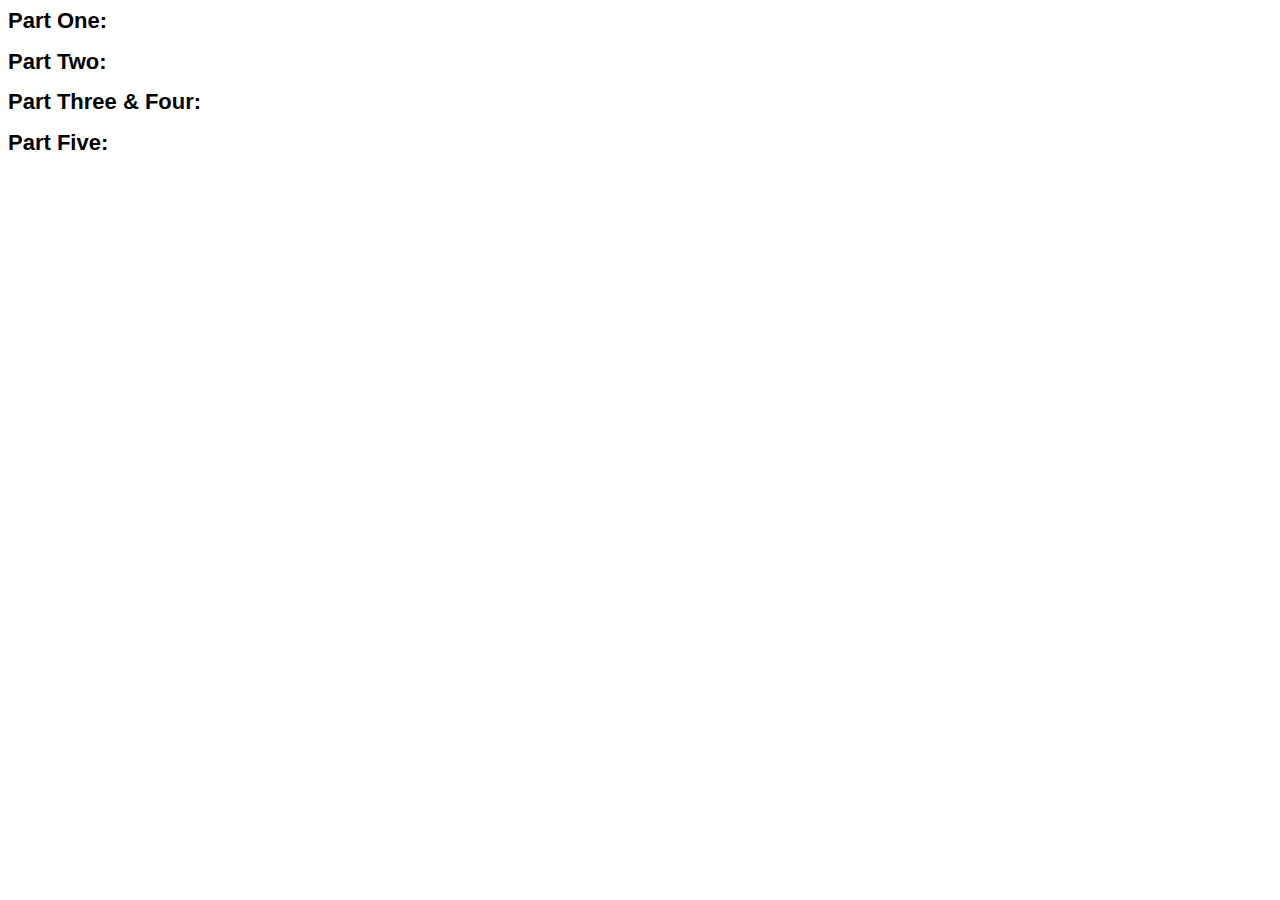
==== index.html @ 11e4b02d "V4 update and color change" ====
<html>
<head>
<title>Project 0</title>
<link rel="stylesheet" type="text/css" href="project1.css"></link>
<script src="https://ajax.googleapis.com/ajax/libs/jquery/3.1.1/jquery.min.js"></script>
<!--Put your D3 import statement between these two lines-->
    <script src="https://d3js.org/d3.v4.min.js"></script>
<!--Put your D3 import statement between these two lines-->
</head>

<body>
	<div id="partOne">
        <h1>Part One: </h1>
	</div>

    <div id="partTwo">
        <h1>Part Two: </h1>
        <div id="scatterplot">
            <p id="scatterLabel"></p>
        </div>
	</div>

    <div id="partThree">
        <h1>Part Three &amp; Four: </h1>
        <div id="linegraph">
        </div>
	</div>

    <div id="partFive">
        <h1>Part Five: </h1>
        <div id="scatterplotSet">
        </div>
	</div>

    <script type="text/javascript">
        // Put your part one code here ***********************
        d3.csv("/data/anscombe_I.csv", function(error, dataset){
          checkDataset(dataset)
        });
        d3.csv("/data/anscombe_II.csv", function(error, dataset){
          checkDataset(dataset)
        });
        d3.csv("/data/anscombe_III.csv", function(error, dataset){
          checkDataset(dataset)
        });
        d3.csv("/data/anscombe_IV.csv", function(error, dataset){
          checkDataset(dataset)
        });

        // Leave this to test your data uploading. All data uploading should be above this line
        function checkDataset(dataset) {
            if (dataset.length == 11)
                $("#partOne").append("<p>data loaded correctly</p>");
            else
                $("#partOne").append("<p>data loaded incorrectly. Try using the debugger to help you find the bug!</p>");
        }

        // Put your part two code here ***********************



        // Put your part three & four code here ***********************

        // Put your part five code here ***********************

    </script>
</body>


</html>
---- project1.css ----
body {
    font-family: sans-serif;
    font-size: 11px;
}

.axis path,
.axis line {
    fill: none;
    stroke: #000;
    shape-rendering: crispEdges;
}

.point {
    fill: #f00;
    stroke: #000;
}

.label {
    text-anchor: middle;
    font-size: 12px;
    font-weight: bold;
    cursor: pointer;
}

circle{
        fill: red;
      }
circle:hover{
        fill: green;
      }
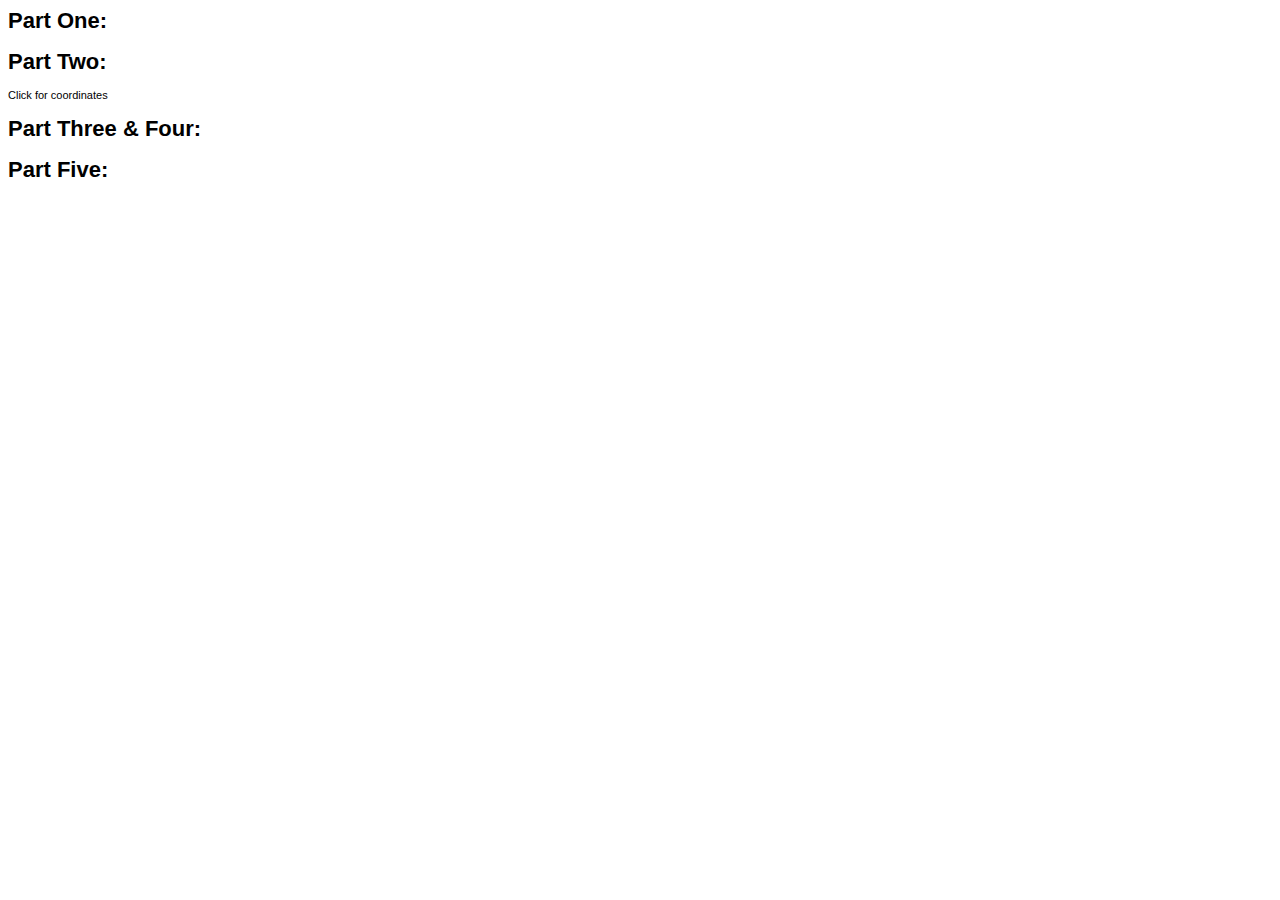
==== commit ab1ac674: "Better <p> update" ====
--- a/index.html
+++ b/index.html
@@ -1,70 +1,570 @@
 
 <html>
 <head>
-<title>Project 0</title>
-<link rel="stylesheet" type="text/css" href="project1.css"></link>
-<script src="https://ajax.googleapis.com/ajax/libs/jquery/3.1.1/jquery.min.js"></script>
-<!--Put your D3 import statement between these two lines-->
-    <script src="https://d3js.org/d3.v4.min.js"></script>
-<!--Put your D3 import statement between these two lines-->
+  <title>Project 0</title>
+  <link rel="stylesheet" type="text/css" href="project1.css"></link>
+  <script src="https://ajax.googleapis.com/ajax/libs/jquery/3.1.1/jquery.min.js"></script>
+  <!--Put your D3 import statement between these two lines-->
+  <script src="https://d3js.org/d3.v4.min.js"></script>
+  <!--Put your D3 import statement between these two lines-->
 </head>
 
 <body>
-	<div id="partOne">
-        <h1>Part One: </h1>
-	</div>
-
-    <div id="partTwo">
-        <h1>Part Two: </h1>
-        <div id="scatterplot">
-            <p id="scatterLabel"></p>
-        </div>
-	</div>
-
-    <div id="partThree">
-        <h1>Part Three &amp; Four: </h1>
-        <div id="linegraph">
-        </div>
-	</div>
-
-    <div id="partFive">
-        <h1>Part Five: </h1>
-        <div id="scatterplotSet">
-        </div>
-	</div>
-
-    <script type="text/javascript">
-        // Put your part one code here ***********************
-        d3.csv("/data/anscombe_I.csv", function(error, dataset){
-          checkDataset(dataset)
-        });
-        d3.csv("/data/anscombe_II.csv", function(error, dataset){
-          checkDataset(dataset)
-        });
-        d3.csv("/data/anscombe_III.csv", function(error, dataset){
-          checkDataset(dataset)
-        });
-        d3.csv("/data/anscombe_IV.csv", function(error, dataset){
-          checkDataset(dataset)
-        });
-
-        // Leave this to test your data uploading. All data uploading should be above this line
-        function checkDataset(dataset) {
-            if (dataset.length == 11)
-                $("#partOne").append("<p>data loaded correctly</p>");
-            else
-                $("#partOne").append("<p>data loaded incorrectly. Try using the debugger to help you find the bug!</p>");
-        }
-
-        // Put your part two code here ***********************
-
-
-
-        // Put your part three & four code here ***********************
-
-        // Put your part five code here ***********************
-
-    </script>
+  <div id="partOne">
+    <h1>Part One: </h1>
+  </div>
+
+  <div id="partTwo">
+    <h1>Part Two: </h1>
+    <div id="scatterplot">
+      <p id="scatterLabel">Click for coordinates</p>
+    </div>
+  </div>
+
+  <div id="partThree">
+    <h1>Part Three &amp; Four: </h1>
+    <div id="lineGraph">
+    </div>
+  </div>
+
+  <div id="partFive">
+    <h1>Part Five: </h1>
+    <div id="scatterplotSet">
+    </div>
+  </div>
+
+  <script type="text/javascript">
+  // Put your part one code here ***********************
+  d3.csv("/data/anscombe_I.csv", function(error, dataset){
+    checkDataset(dataset)
+  });
+  d3.csv("/data/anscombe_II.csv", function(error, dataset){
+    checkDataset(dataset)
+  });
+  d3.csv("/data/anscombe_III.csv", function(error, dataset){
+    checkDataset(dataset)
+  });
+  d3.csv("/data/anscombe_IV.csv", function(error, dataset){
+    checkDataset(dataset)
+  });
+
+  // Leave this to test your data uploading. All data uploading should be above this line
+  function checkDataset(dataset) {
+    if (dataset.length == 11)
+    $("#partOne").append("<p>data loaded correctly</p>");
+    else
+    $("#partOne").append("<p>data loaded incorrectly. Try using the debugger to help you find the bug!</p>");
+  }
+
+  // Put your part two code here ***********************
+  function giveCoords() {
+    $("#scatterLabel").html('Built on hopes and dreams');
+  }
+
+  // First, we will create some constants to define non-data-related parts of the visualization
+  // var w = 700; // Width of our visualization
+  // var h = 500; // Height of our visualization
+  // var xOffset = 40; // Space for x-axis labels
+  // var yOffset = 100; // Space for y-axis labels
+  // var margin = 10; // Margin around visualization
+  var vals = ['x', 'y']; // List of data attributes
+  var xVal = vals[0]; // Value to plot on x-axis
+  var yVal = vals[1]; // Value to plot on y-axis
+
+  // set the dimensions and margins of the graph
+  var margin = {top: 20, right: 20, bottom: 30, left: 50};
+  var width = 960 - margin.left - margin.right;
+  var height = 500 - margin.top - margin.bottom;
+
+  // set the ranges
+  var x = d3.scaleLinear().range([0, width]);
+  var y = d3.scaleLinear().range([height, 0]);
+
+  // append the svg obgect to the body of the page
+  // appends a 'group' element to 'svg'
+  // moves the 'group' element to the top left margin
+  var svg1 = d3.select("#scatterplot").append("svg")
+  .attr("width", width + margin.left + margin.right)
+  .attr("height", height + margin.top + margin.bottom)
+  .append("g")
+  .attr("transform","translate("+margin.left + "," + margin.top +")")
+
+  var radius = 5 // so it can be accessed globally
+
+
+  // Get the data
+  d3.csv("/data/anscombe_I.csv", function(error, dataset){
+    if (error) throw error;
+
+    // Scale the range of the data
+    x.domain([0, d3.max(dataset, function(d) {return parseFloat(d[xVal]);})]);
+    y.domain([0, d3.max(dataset, function(d) {return parseFloat(d[yVal]);})]);
+
+    // Add the scatterplot points
+    svg1.selectAll("circle")
+      .data(dataset)
+      .enter()
+      .append("circle")
+      .attr("r", radius)
+      .attr("cx", function(d){return x(d[xVal]);})
+      .attr("cy", function(d){return y(d[yVal]);})
+      .attr("class", "colorChange")
+      .attr("onclick","giveCoords()")
+      ;
+
+    // svg1.selectAll("circle")  // For new circle, go through the update process
+    //   .data(dataset)
+    //   .enter()
+    //   .append("circle")
+    //   .attr("onclick",giveCoords(this));
+
+  // Add the X Axis
+  svg1.append("g")
+    .attr("transform", "translate(0, " + height +")")
+    .call(d3.axisBottom(x));
+
+  // Add the Y Axis
+  svg1.append("g")
+    .call(d3.axisLeft(y));
+
+  //Add text labels
+  var xLabel = svg1.append("text")
+    .attr("class","label")
+    .text(xVal)
+    .attr("x", width - 20)
+    .attr("y", height - 10);
+
+  var yLabel = svg1.append("text")
+    .attr("class","label")
+    .text(yVal)
+    .attr("y", -10)
+    .attr("transform","rotate(90)")
+    .style("text-anchor","start");
+});
+
+
+// Put your part three & four code here ***********************
+
+
+          // First, we will create some constants to define non-data-related parts of the visualization
+          // var w2 = 700; // Width of our visualization
+          // var h2 = 500; // Height of our visualization
+          // var xOffset2 = 40; // Space for x-axis labels
+          // var yOffset2 = 100; // Space for y-axis labels
+          // var margin2 = 10; // Margin around visualization
+          var vals2 = ['x', 'y']; // List of data attributes
+          var xVal2 = vals2[0]; // Value to plot on x-axis
+          var yVal2 = vals2[1]; // Value to plot on y-axis
+
+
+          // set the dimensions and margins of the graph
+          var margin2 = {top: 20, right: 20, bottom: 30, left: 50};
+          var width2 = 960 - margin2.left - margin2.right;
+          var height2 = 500 - margin2.top - margin2.bottom;
+
+          // set the ranges
+          var x2 = d3.scaleLinear().range([0, width2]);
+          var y2 = d3.scaleLinear().range([height2,0]);
+
+          // append the svg obgect to the body of the page
+          // appends a 'group' element to 'svg'
+          // moves the 'group' element to the top left margin
+          var svg2 = d3.select("#lineGraph").append("svg")
+          .attr("width", width2 + margin2.left + margin2.right)
+          .attr("height", height2 + margin2.top + margin2.bottom)
+          .append("g")
+          .attr("transform","translate("+margin2.left + "," + margin2.top +")")
+
+
+          // add the text labels
+
+
+          // Get the data
+          d3.csv("/data/anscombe_I.csv", function(error, dataset2){
+            if (error) throw error;
+
+            // Scale the range of the data
+            x2.domain([0, d3.max(dataset2, function(d) {return parseFloat(d[xVal2]);})]);
+            y2.domain([0, d3.max(dataset2, function(d) {return parseFloat(d[yVal2]);})]);
+
+            // Add the X Axis
+            svg2.append("g")
+            .attr("transform", "translate(0, " + height +")")
+            .call(d3.axisBottom(x2));
+
+            // Add the Y Axis
+            svg2.append("g")
+            .call(d3.axisLeft(y2));
+
+            //Add text labels
+            var xLabel2 = svg2.append("text")
+            .attr("class","label")
+            .text(xVal2)
+            .attr("x", width2 - 20)
+            .attr("y", height2 - 10);
+
+            var yLabel2 = svg2.append("text")
+            .attr("class","label")
+            .text(yVal2)
+            .attr("y", -10)
+            .attr("transform","rotate(90)")
+            .style("text-anchor","start");
+
+            var line = d3.line()
+            .x(function(d) { return x2(d[xVal2]); })
+            .y(function(d) { return y2(d[yVal2]); });
+
+            svg2.append("path")
+            .datum(dataset2)
+            .attr("fill", "none")
+            .attr("stroke", "red")
+            // .attr("stroke-width", 3)
+            .attr("d", line);
+          });
+
+// Put your part five code here ***********************
+
+
+  // First, we will create some constants to define non-data-related parts of the visualization
+  // var w3 = 700/4; // Width of our visualization
+  // var h3 = 500; // Height of our visualization
+  // var xOffset3 = 40; // Space for x-axis labels
+  // var yOffset3 = 100; // Space for y-axis labels
+  // var margin3 = 10; // Margin around visualization
+  var vals3 = ['x', 'y']; // List of data attributes
+  var xVal3 = vals3[0]; // Value to plot on x-axis
+  var yVal3 = vals3[1]; // Value to plot on y-axis
+
+  // set the dimensions and margins of the graph
+  var margin3 = {top: 40, right: 20, bottom: 30, left: 25};
+  var width3 = 240 - margin3.left - margin3.right;
+  var height3 = 500 - margin3.top - margin3.bottom;
+
+  // set the ranges
+  var x3 = d3.scaleLinear().range([0, width3]);
+  var y3 = d3.scaleLinear().range([height3, 0]);
+
+  // append the svg obgect to the body of the page
+  // appends a 'group' element to 'svg'
+  // moves the 'group' element to the top left margin
+  var svg3 = d3.select("#scatterplotSet").append("svg")
+  .attr("width", width3 + margin3.left + margin3.right)
+  .attr("height", height3 + margin3.top + margin3.bottom)
+  .append("g")
+  .attr("transform","translate("+margin3.left + "," + margin3.top +")")
+
+  var radius3 = 5 // so it can be accessed globally
+
+  // Get the data
+  d3.csv("/data/anscombe_I.csv", function(error, dataset3){
+    if (error) throw error;
+
+    // Scale the range of the data
+    x3.domain([0, d3.max(dataset3, function(d) {return parseFloat(d[xVal3]);})]);
+    y3.domain([0, d3.max(dataset3, function(d) {return parseFloat(d[yVal3]);})]);
+
+    // Add the scatterplot points
+    svg3.selectAll("circle")
+      .data(dataset3)
+      .enter()
+      .append("circle")
+      .attr("r", radius3)
+      .attr("cx", function(d){return x3(d[xVal3]);})
+      .attr("cy", function(d){return y3(d[yVal3]);});
+
+    svg3.selectAll("circle")  // For new circle, go through the update process
+      .data(dataset3)
+      .enter()
+      .append("circle");
+
+  // Add the X Axis
+  svg3.append("g")
+    .attr("transform", "translate(0, " + height3 +")")
+    .call(d3.axisBottom(x3));
+
+  // Add the Y Axis
+  svg3.append("g")
+    .call(d3.axisLeft(y3));
+
+  //Add text labels
+  var xLabel3 = svg3.append("text")
+    .attr("class","label")
+    .text(xVal3)
+    .attr("x", width3 - 20)
+    .attr("y", height3 - 10);
+
+  var yLabel3 = svg3.append("text")
+    .attr("class","label")
+    .text(yVal3)
+    .attr("y", -10)
+    .attr("transform","rotate(90)")
+    .style("text-anchor","start");
+
+  //Add title
+  var title3 = svg3.append("text")
+    .attr("class","title")
+    .text('Anscombe I')
+    .attr("x", width3/2)
+    .attr("y", -margin3.top/2);
+});
+
+
+  // First, we will create some constants to define non-data-related parts of the visualization
+  // var w4 = 700/4; // Width of our visualization
+  // var h4 = 500; // Height of our visualization
+  // var xOffset4 = 40; // Space for x-axis labels
+  // var yOffset4 = 100; // Space for y-axis labels
+  // var margin4 = 10; // Margin around visualization
+  var vals4 = ['x', 'y']; // List of data attributes
+  var xVal4 = vals4[0]; // Value to plot on x-axis
+  var yVal4 = vals4[1]; // Value to plot on y-axis
+
+  // set the dimensions and margins of the graph
+  var margin4 = {top: 40, right: 20, bottom: 30, left: 25};
+  var width4 = 960/4 - margin4.left - margin4.right;
+  var height4 = 500 - margin4.top - margin4.bottom;
+
+  // set the ranges
+  var x4 = d3.scaleLinear().range([0, width4]);
+  var y4 = d3.scaleLinear().range([height4, 0]);
+
+  // append the svg obgect to the body of the page
+  // appends a 'group' element to 'svg'
+  // moves the 'group' element to the top left margin
+  var svg4 = d3.select("#scatterplotSet").append("svg")
+  .attr("width", width4 + margin4.left + margin4.right)
+  .attr("height", height4 + margin4.top + margin4.bottom)
+  .append("g")
+  .attr("transform","translate("+margin4.left + "," + margin4.top +")")
+
+  var radius4 = 5 // so it can be accessed globally
+
+
+  // Get the data
+  d3.csv("/data/anscombe_II.csv", function(error, dataset4){
+    if (error) throw error;
+
+    // Scale the range of the data
+    x4.domain([0, d3.max(dataset4, function(d) {return parseFloat(d[xVal4]);})]);
+    y4.domain([0, d3.max(dataset4, function(d) {return parseFloat(d[yVal4]);})]);
+
+    // Add the scatterplot points
+    svg4.selectAll("circle")
+      .data(dataset4)
+      .enter()
+      .append("circle")
+      .attr("r", radius4)
+      .attr("cx", function(d){return x4(d[xVal4]);})
+      .attr("cy", function(d){return y4(d[yVal4]);});
+
+    svg4.selectAll("circle")  // For new circle, go through the update process
+      .data(dataset4)
+      .enter()
+      .append("circle");
+
+  // Add the X Axis
+  svg4.append("g")
+    .attr("transform", "translate(0, " + height4 +")")
+    .call(d3.axisBottom(x4));
+
+  // Add the Y Axis
+  svg4.append("g")
+    .call(d3.axisLeft(y4));
+
+  //Add text labels
+  var xLabel4 = svg4.append("text")
+    .attr("class","label")
+    .text(xVal4)
+    .attr("x", width4 - 20)
+    .attr("y", height4 - 10);
+
+  var yLabel4 = svg4.append("text")
+    .attr("class","label")
+    .text(yVal4)
+    .attr("y", -10)
+    .attr("transform","rotate(90)")
+    .style("text-anchor","start");
+
+  //Add title
+  var title4 = svg4.append("text")
+    .attr("class","title")
+    .text('Anscombe II')
+    .attr("x", width4/2)
+    .attr("y", -margin4.top/2);
+});
+
+
+  // First, we will create some constants to define non-data-related parts of the visualization
+  // var w5 = 700/4; // Width of our visualization
+  // var h5 = 500; // Height of our visualization
+  // var xOffset5 = 40; // Space for x-axis labels
+  // var yOffset5 = 100; // Space for y-axis labels
+  // var margin5 = 10; // Margin around visualization
+  var vals5 = ['x', 'y']; // List of data attributes
+  var xVal5 = vals5[0]; // Value to plot on x-axis
+  var yVal5 = vals5[1]; // Value to plot on y-axis
+
+  // set the dimensions and margins of the graph
+  var margin5 = {top: 40, right: 20, bottom: 30, left: 25};
+  var width5 = 960/4 - margin5.left - margin5.right;
+  var height5 = 500 - margin5.top - margin5.bottom;
+
+  // set the ranges
+  var x5 = d3.scaleLinear().range([0, width5]);
+  var y5 = d3.scaleLinear().range([height5, 0]);
+
+  // append the svg obgect to the body of the page
+  // appends a 'group' element to 'svg'
+  // moves the 'group' element to the top left margin
+  var svg5 = d3.select("#scatterplotSet").append("svg")
+  .attr("width", width5 + margin5.left + margin5.right)
+  .attr("height", height5 + margin5.top + margin5.bottom)
+  .append("g")
+  .attr("transform","translate("+margin5.left + "," + margin5.top +")")
+
+  var radius5 = 5 // so it can be accessed globally
+
+
+  // Get the data
+  d3.csv("/data/anscombe_III.csv", function(error, dataset5){
+    if (error) throw error;
+
+    // Scale the range of the data
+    x5.domain([0, d3.max(dataset5, function(d) {return parseFloat(d[xVal5]);})]);
+    y5.domain([0, d3.max(dataset5, function(d) {return parseFloat(d[yVal5]);})]);
+
+    // Add the scatterplot points
+    svg5.selectAll("circle")
+      .data(dataset5)
+      .enter()
+      .append("circle")
+      .attr("r", radius5)
+      .attr("cx", function(d){return x5(d[xVal5])})
+      .attr("cy", function(d){return y5(d[yVal5]);});
+
+    svg5.selectAll("circle")  // For new circle, go through the update process
+      .data(dataset5)
+      .enter()
+      .append("circle");
+
+  // Add the X Axis
+  svg5.append("g")
+    .attr("transform", "translate(0, " + height5 +")")
+    .call(d3.axisBottom(x5));
+
+  // Add the Y Axis
+  svg5.append("g")
+    .call(d3.axisLeft(y5));
+
+  //Add text labels
+  var xLabel5 = svg5.append("text")
+    .attr("class","label")
+    .text(xVal5)
+    .attr("x", width5 - 20)
+    .attr("y", height5 - 10);
+
+  var yLabel5 = svg5.append("text")
+    .attr("class","label")
+    .text(yVal5)
+    .attr("y", -10)
+    .attr("transform","rotate(90)")
+    .style("text-anchor","start");
+
+    //Add title
+    var title5 = svg5.append("text")
+      .attr("class","title")
+      .text('Anscombe III')
+      .attr("x", width5/2)
+      .attr("y", -margin5.top/2);
+});
+
+
+  // First, we will create some constants to define non-data-related parts of the visualization
+  // var w6 = 700/4; // Width of our visualization
+  // var h6 = 500; // Height of our visualization
+  // var xOffset6 = 40; // Space for x-axis labels
+  // var yOffset6 = 100; // Space for y-axis labels
+  // var margin6 = 10; // Margin around visualization
+  var vals6 = ['x', 'y']; // List of data attributes
+  var xVal6 = vals6[0]; // Value to plot on x-axis
+  var yVal6 = vals6[1]; // Value to plot on y-axis
+
+  // set the dimensions and margins of the graph
+  var margin6 = {top: 40, right: 20, bottom: 30, left: 25};
+  var width6 = 960/4 - margin6.left - margin6.right;
+  var height6 = 500 - margin6.top - margin6.bottom;
+
+  // set the ranges
+  var x6 = d3.scaleLinear().range([0, width6]);
+  var y6 = d3.scaleLinear().range([height6, 0]);
+
+  // append the svg obgect to the body of the page
+  // appends a 'group' element to 'svg'
+  // moves the 'group' element to the top left margin
+  var svg6 = d3.select("#scatterplotSet").append("svg")
+  .attr("width", width6 + margin6.left + margin6.right)
+  .attr("height", height6 + margin6.top + margin6.bottom)
+  .append("g")
+  .attr("transform","translate("+margin6.left + "," + margin6.top +")")
+
+  var radius6 = 5 // so it can be accessed globally
+
+
+  // Get the data
+  d3.csv("/data/anscombe_IV.csv", function(error, dataset6){
+    if (error) throw error;
+
+    // Scale the range of the data
+    x6.domain([0, d3.max(dataset6, function(d) {return parseFloat(d[xVal6]);})]);
+    y6.domain([0, d3.max(dataset6, function(d) {return parseFloat(d[yVal6]);})]);
+
+    // Add the scatterplot points
+    svg6.selectAll("circle")
+      .data(dataset6)
+      .enter()
+      .append("circle")
+      .attr("r", radius6)
+      .attr("cx", function(d){return x6(d[xVal6]);})
+      .attr("cy", function(d){return y6(d[yVal6]);});
+
+    svg6.selectAll("circle")  // For new circle, go through the update process
+      .data(dataset6)
+      .enter()
+      .append("circle");
+
+  // Add the X Axis
+  svg6.append("g")
+    .attr("transform", "translate(0, " + height6 +")")
+    .call(d3.axisBottom(x6));
+
+  // Add the Y Axis
+  svg6.append("g")
+    .call(d3.axisLeft(y6));
+
+  //Add text labels
+  var xLabel6 = svg6.append("text")
+    .attr("class","label")
+    .text(xVal6)
+    .attr("x", width6 - 20)
+    .attr("y", height6 - 10);
+
+  var yLabel6 = svg6.append("text")
+    .attr("class","label")
+    .text(yVal6)
+    .attr("y", -10)
+    .attr("transform","rotate(90)")
+    .style("text-anchor","start");
+
+    //Add title
+    var title6 = svg6.append("text")
+      .attr("class","title")
+      .text('Anscombe IV')
+      .attr("x", width6/2)
+      .attr("y", -margin6.top/2);
+});
+
+
+</script>
 </body>
 
 
--- a/project1.css
+++ b/project1.css
@@ -25,6 +25,12 @@
 circle{
         fill: red;
       }
-circle:hover{
-        fill: green;
+circle.colorChange:hover{
+        fill: blue;
       }
+
+.title{
+  text-anchor: middle;
+  font-size: 14px;
+  font-weight: bold;
+}
